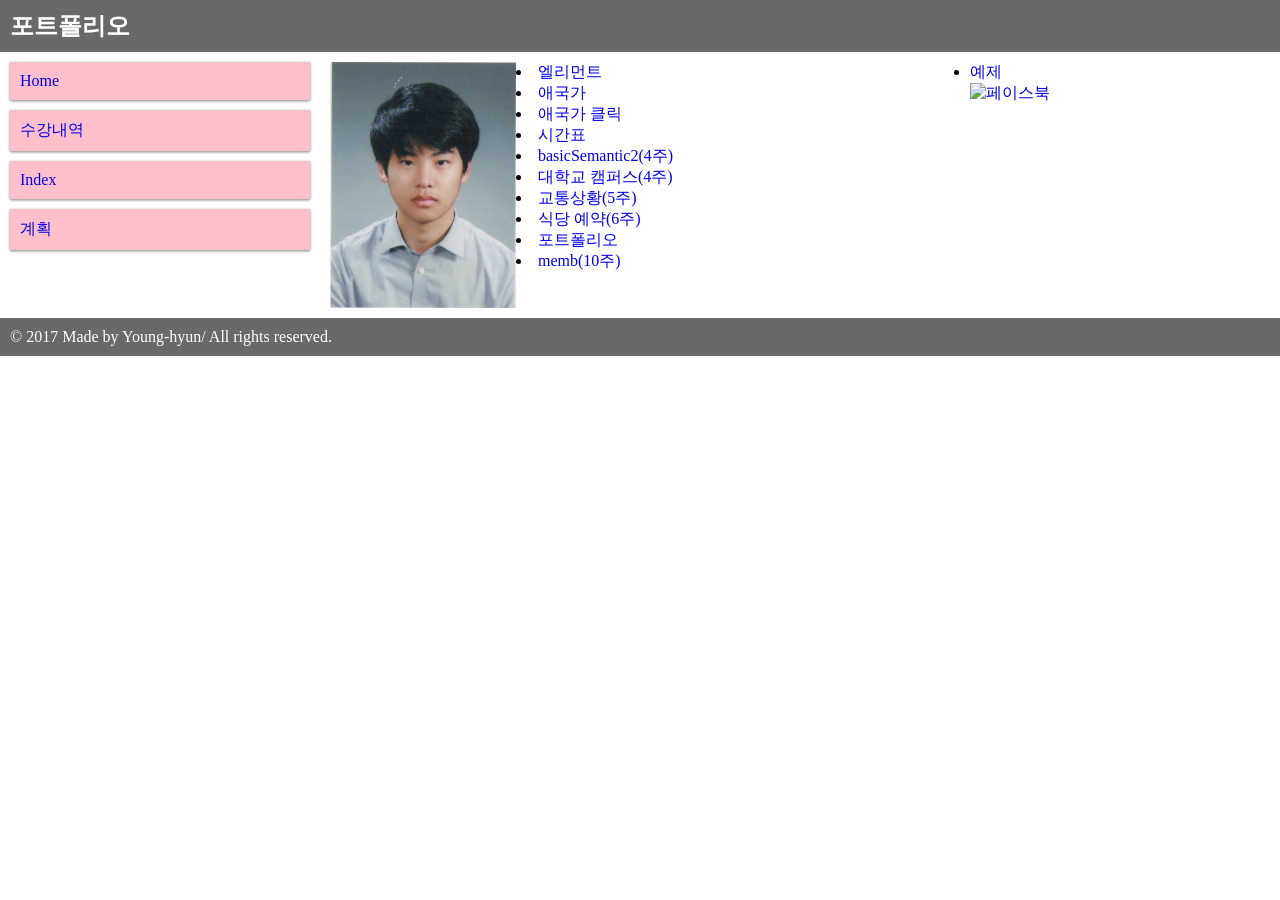
==== potefolio/index.html @ cf3c1fd7 "Create index.html" ====
<!doctype html><!-- index -->
<html><head>
<meta charset="utf-8"/><meta name="viewport"content="width=device-width, initial-scale=1"/>
<link rel="stylesheet"href="https://jyh6842.github.io/potefolio/sample.css"/>

<title>포트폴리오</title></head>

<body><header class="header">
<h2>포트폴리오</h2></header><div class="row"></div>
<div id="main">
<nav class="col-3 col-m-3 menu"> <!-- 메뉴 -->
<ul><li><a href=https://jyh6842.github.io.potefolio/home.html>Home</a></li><li><a href=https://jyh6842.github.io/potefolio/subject.html>수강내역</a></li><li><a href=https://jyh6842.github.io/index.html>Index</a></li><li><a href=https://jyh6842.github.io/potefolio/계획.html>계획</a></li></ul></nav>
<section class="col-3 col-m-6">
<img src="https://jyh6842.github.io/potefolio/캡처.PNG"width="30%" height="30%"align="left"/>
<li><a href="https://jyh6842.github.io/element.html"target="_blank">엘리먼트</a></li>
<li><a href="https://jyh6842.github.io/globalAttr.html"target="_blank">애국가</a></li>
<li><a href="https://jyh6842.github.io/koreaAnthem4.html"target="_blank">애국가 클릭</a></li>
<li><a href="https://jyh6842.github.io/5.index.html"target="_blank">시간표</a></li>
<li><a href="https://jyh6842.github.io/basicSemantic2.html"target="_blank">basicSemantic2(4주)</a></li>
<li><a href="https://jyh6842.github.io/campus.index.html"target="_blank">대학교 캠퍼스(4주)</a></li>
<li><a href="https://jyh6842.github.io/traffic.html"target="_blank">교통상황(5주)</a></li>
<li><a href="https://jyh6842.github.io/reservation.html"target="_blank">식당 예약(6주)</a></li>
<li><a href="https://jyh6842.github.io/pote/lio.html"target="_blank">포트폴리오</a></li>
<li><a href="https://jyh6842.github.io/10.05.11/memb5.html"target="_blank">memb(10주)</a></li>
</section>

<aside class="col-6 col-m-3">


<ul>
 <li><a href=https://jyh6842.github.io/potefolio/index_2.html>예제</a></li>
<a href=https://www.facebook.com/profile.php?id=100003543711997><img src="http://postfiles2.naver.net/MjAxNzAzMjhfMTY3/MDAxNDkwNjc4NzA2ODY4.8yMYsxcU0ewmUlx4Cn9NeX_JV6c_swWcwsocV5mE6rgg.Dwcmb_Y104o-SiLk4nzvp3tv9xpbfc2Ka6Sck85FsUwg.PNG.jyh6842/%ED%8F%90%EC%9D%B4%EC%8A%A4%EB%B6%81.png?type=w3"alt="페이스북"/></a>

</ul></aside></div>

<div class="row"></div>
<footer class="footer"><p>© 2017 Made by Young-hyun/ All rights reserved.</p></footer></body></html>
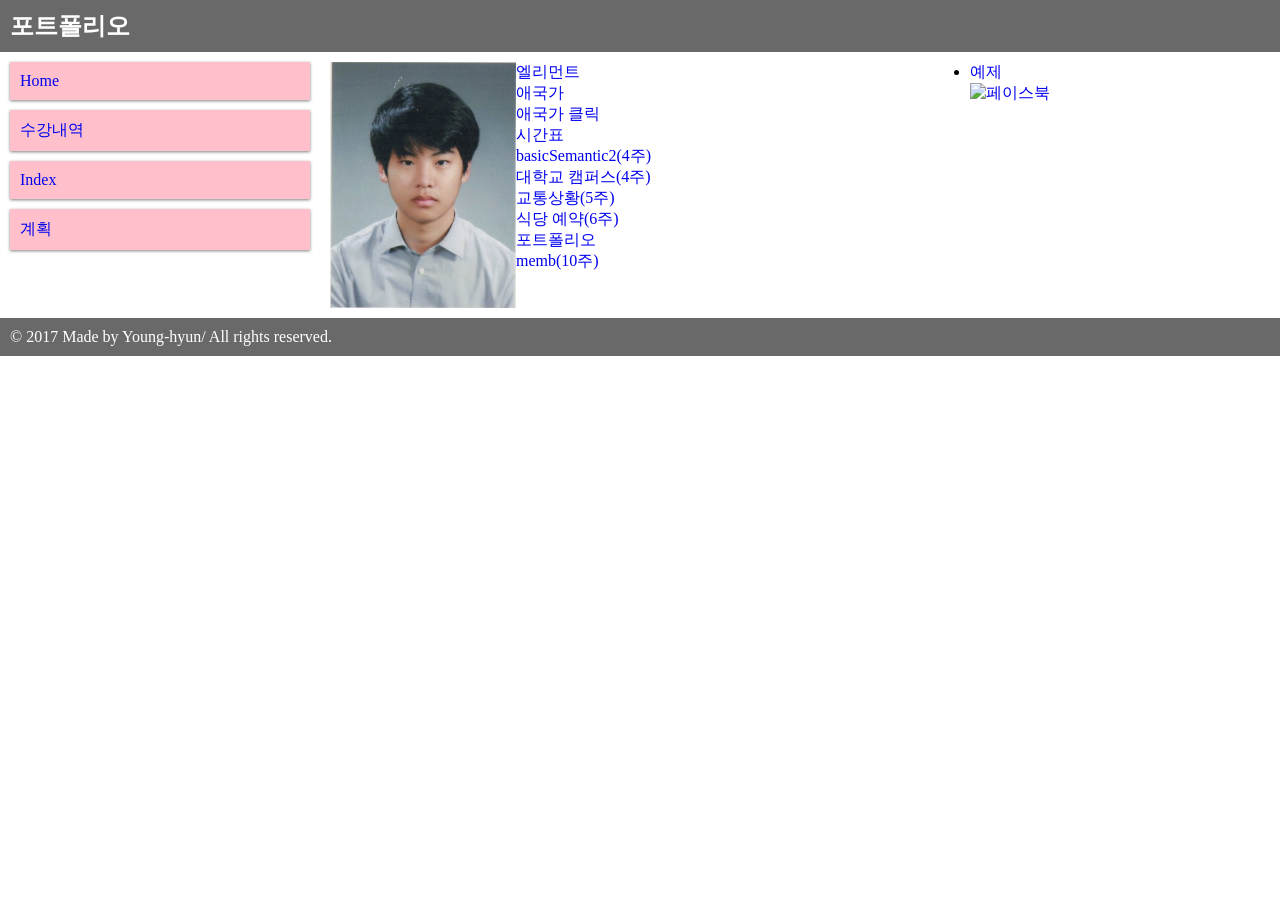
==== commit 1905c616: "Create index.html" ====
--- a/potefolio/index.html
+++ b/potefolio/index.html
@@ -10,7 +10,7 @@
 <div id="main">
 <nav class="col-3 col-m-3 menu"> <!-- 메뉴 -->
 <ul><li><a href=https://jyh6842.github.io.potefolio/home.html>Home</a></li><li><a href=https://jyh6842.github.io/potefolio/subject.html>수강내역</a></li><li><a href=https://jyh6842.github.io/index.html>Index</a></li><li><a href=https://jyh6842.github.io/potefolio/계획.html>계획</a></li></ul></nav>
-<section class="col-3 col-m-6">
+<section class="col-3 col-m-6 index_1">
 <img src="https://jyh6842.github.io/potefolio/캡처.PNG"width="30%" height="30%"align="left"/>
 <li><a href="https://jyh6842.github.io/element.html"target="_blank">엘리먼트</a></li>
 <li><a href="https://jyh6842.github.io/globalAttr.html"target="_blank">애국가</a></li>
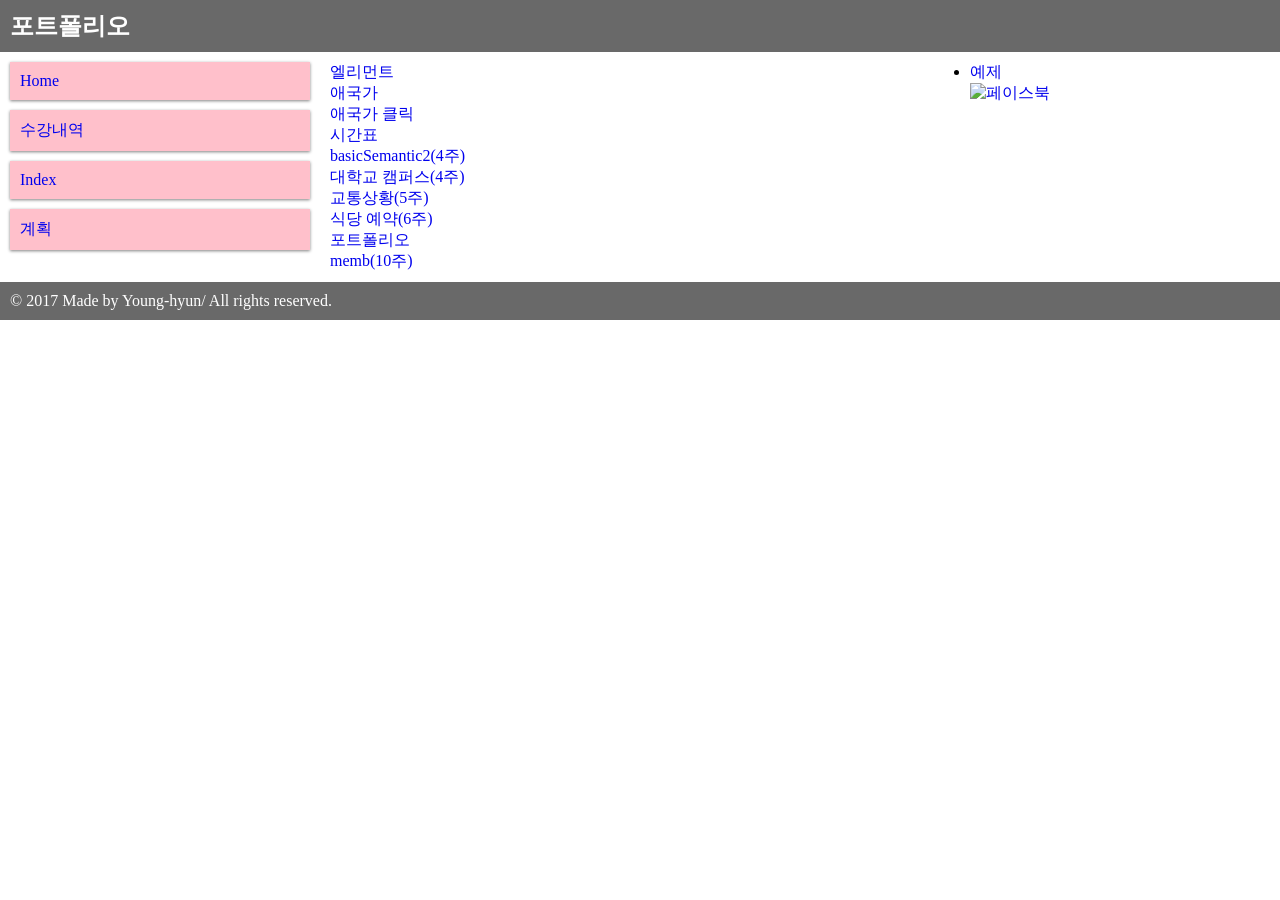
==== commit 4c2895b9: "Update index.html" ====
--- a/potefolio/index.html
+++ b/potefolio/index.html
@@ -11,7 +11,7 @@
 <nav class="col-3 col-m-3 menu"> <!-- 메뉴 -->
 <ul><li><a href=https://jyh6842.github.io.potefolio/home.html>Home</a></li><li><a href=https://jyh6842.github.io/potefolio/subject.html>수강내역</a></li><li><a href=https://jyh6842.github.io/index.html>Index</a></li><li><a href=https://jyh6842.github.io/potefolio/계획.html>계획</a></li></ul></nav>
 <section class="col-3 col-m-6 index_1">
-<img src="https://jyh6842.github.io/potefolio/캡처.PNG"width="30%" height="30%"align="left"/>
+
 <li><a href="https://jyh6842.github.io/element.html"target="_blank">엘리먼트</a></li>
 <li><a href="https://jyh6842.github.io/globalAttr.html"target="_blank">애국가</a></li>
 <li><a href="https://jyh6842.github.io/koreaAnthem4.html"target="_blank">애국가 클릭</a></li>
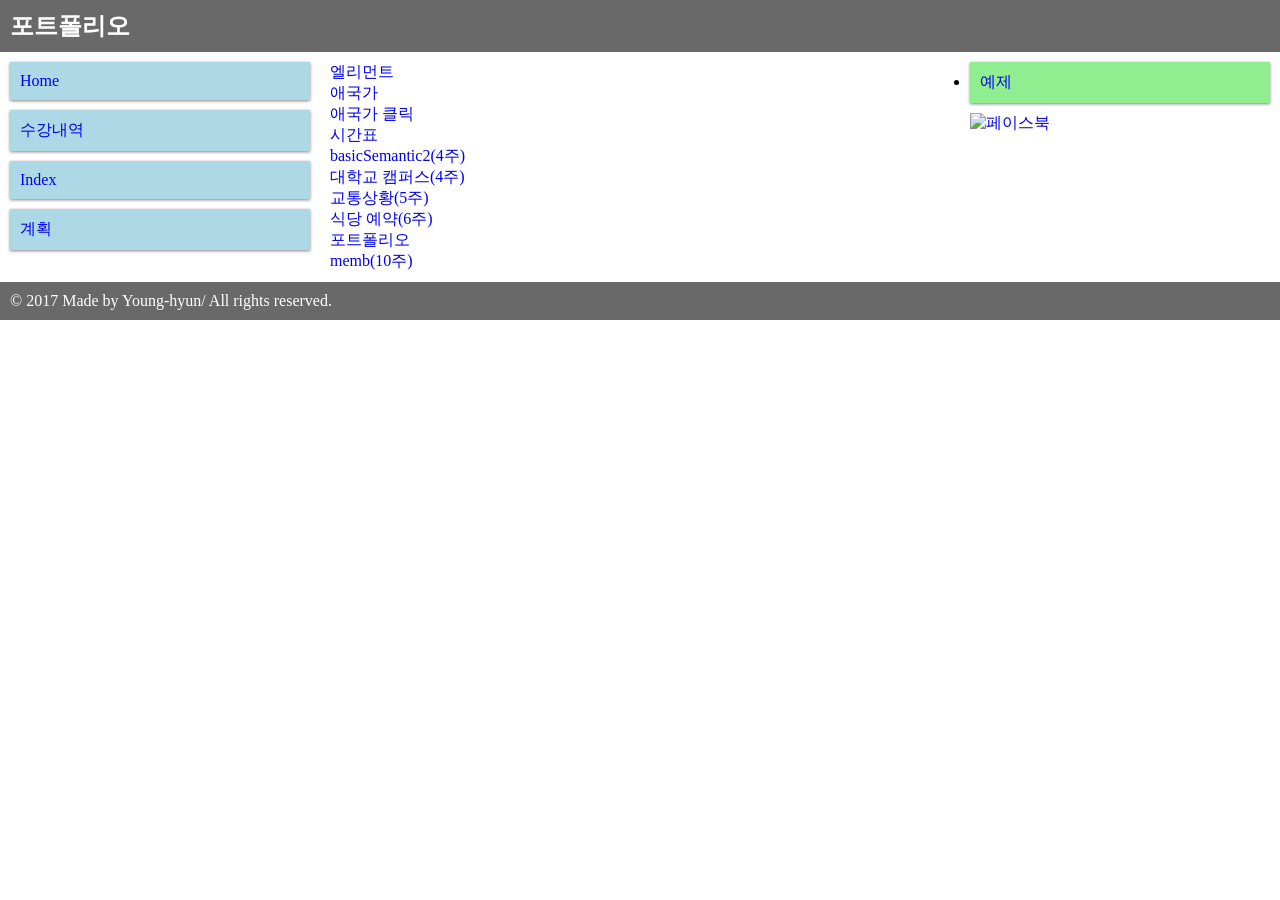
==== commit 232fda48: "Update index.html" ====
--- a/potefolio/index.html
+++ b/potefolio/index.html
@@ -9,7 +9,7 @@
 <h2>포트폴리오</h2></header><div class="row"></div>
 <div id="main">
 <nav class="col-3 col-m-3 menu"> <!-- 메뉴 -->
-<ul><li><a href=https://jyh6842.github.io.potefolio/home.html>Home</a></li><li><a href=https://jyh6842.github.io/potefolio/subject.html>수강내역</a></li><li><a href=https://jyh6842.github.io/index.html>Index</a></li><li><a href=https://jyh6842.github.io/potefolio/계획.html>계획</a></li></ul></nav>
+<ul><li><a href=https://jyh6842.github.io.potefolio/home.html>Home</a></li><li><a href=https://jyh6842.github.io/potefolio/subject.html>수강내역</a></li><li><a href=https://jyh6842.github.io/potefolio/index.html>Index</a></li><li><a href=https://jyh6842.github.io/potefolio/계획.html>계획</a></li></ul></nav>
 <section class="col-3 col-m-6 index_1">
 
 <li><a href="https://jyh6842.github.io/element.html"target="_blank">엘리먼트</a></li>
@@ -24,7 +24,7 @@
 <li><a href="https://jyh6842.github.io/10.05.11/memb5.html"target="_blank">memb(10주)</a></li>
 </section>
 
-<aside class="col-6 col-m-3">
+<aside class="col-6 col-m-3 aside_1">
 
 
 <ul>
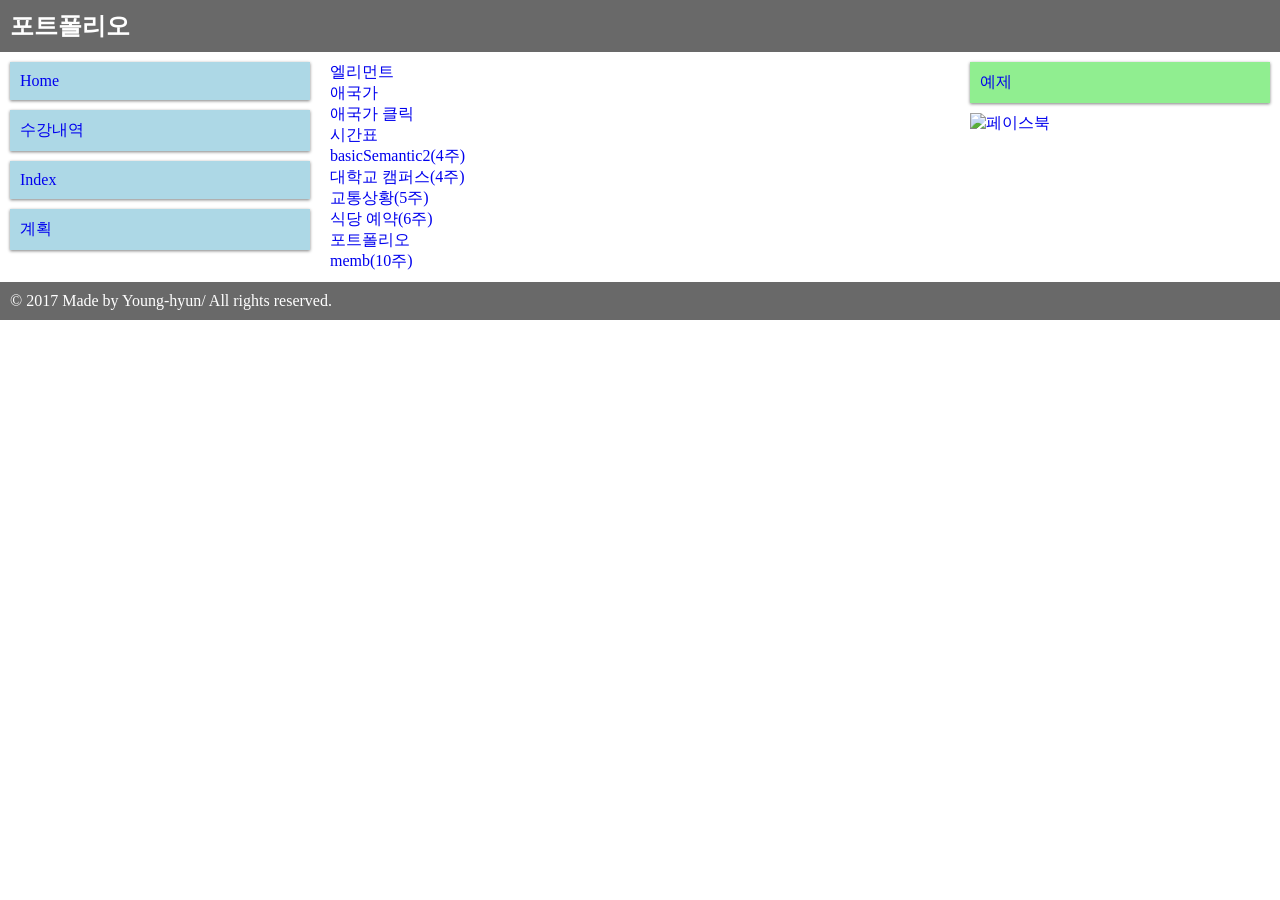
==== commit 83dafe4e: "Update index.html" ====
--- a/potefolio/index.html
+++ b/potefolio/index.html
@@ -9,7 +9,7 @@
 <h2>포트폴리오</h2></header><div class="row"></div>
 <div id="main">
 <nav class="col-3 col-m-3 menu"> <!-- 메뉴 -->
-<ul><li><a href=https://jyh6842.github.io.potefolio/home.html>Home</a></li><li><a href=https://jyh6842.github.io/potefolio/subject.html>수강내역</a></li><li><a href=https://jyh6842.github.io/potefolio/index.html>Index</a></li><li><a href=https://jyh6842.github.io/potefolio/계획.html>계획</a></li></ul></nav>
+<ul><li><a href=https://jyh6842.github.io/potefolio/home.html>Home</a></li><li><a href=https://jyh6842.github.io/potefolio/subject.html>수강내역</a></li><li><a href=https://jyh6842.github.io/potefolio/index.html>Index</a></li><li><a href=https://jyh6842.github.io/potefolio/계획.html>계획</a></li></ul></nav>
 <section class="col-3 col-m-6 index_1">
 
 <li><a href="https://jyh6842.github.io/element.html"target="_blank">엘리먼트</a></li>
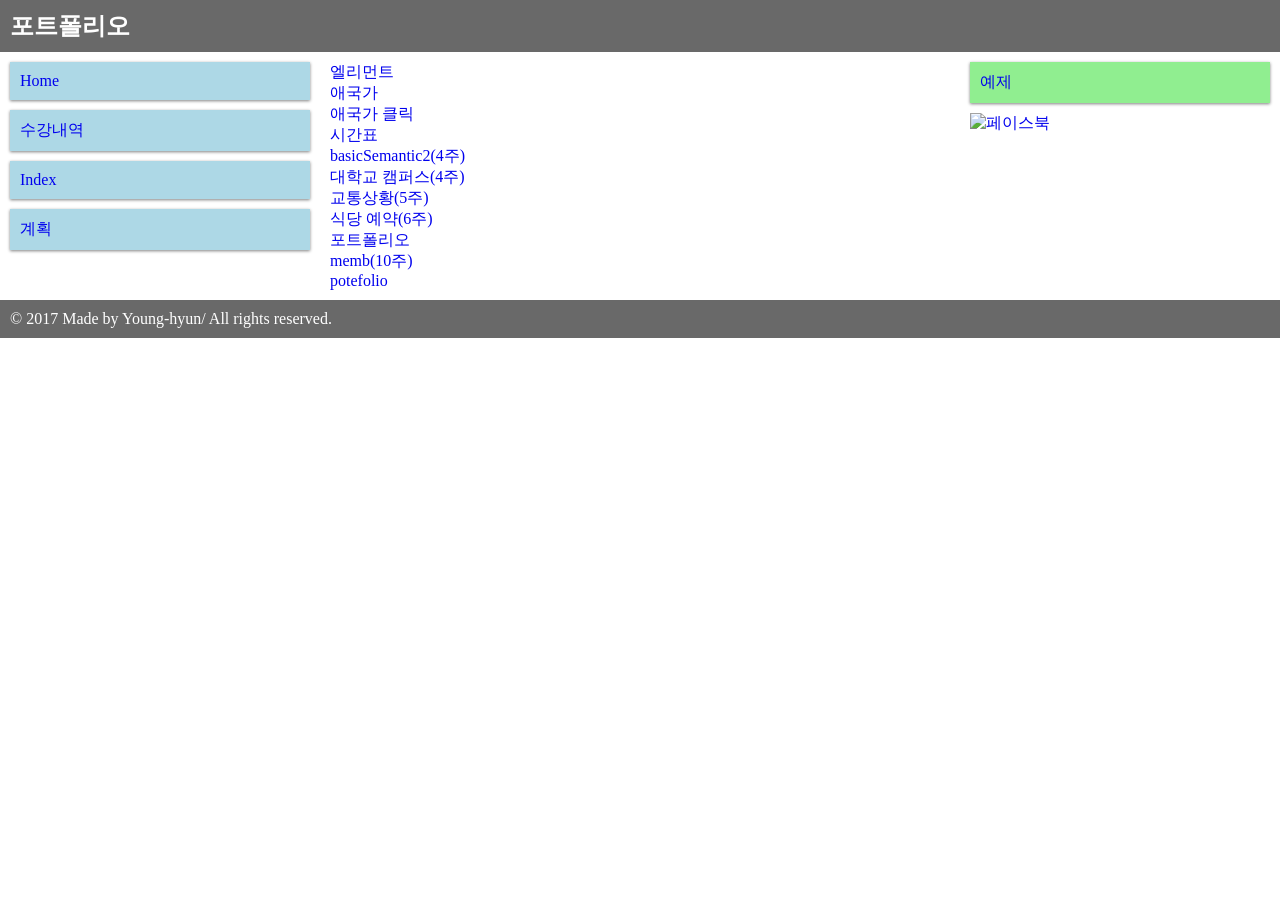
==== commit f25d9518: "Create index.html" ====
--- a/potefolio/index.html
+++ b/potefolio/index.html
@@ -22,6 +22,7 @@
 <li><a href="https://jyh6842.github.io/reservation.html"target="_blank">식당 예약(6주)</a></li>
 <li><a href="https://jyh6842.github.io/pote/lio.html"target="_blank">포트폴리오</a></li>
 <li><a href="https://jyh6842.github.io/10.05.11/memb5.html"target="_blank">memb(10주)</a></li>
+<li><a href="https://jyh6842.github.io/potefolio/home.html"target="_blank">potefolio</a></li>
 </section>
 
 <aside class="col-6 col-m-3 aside_1">
